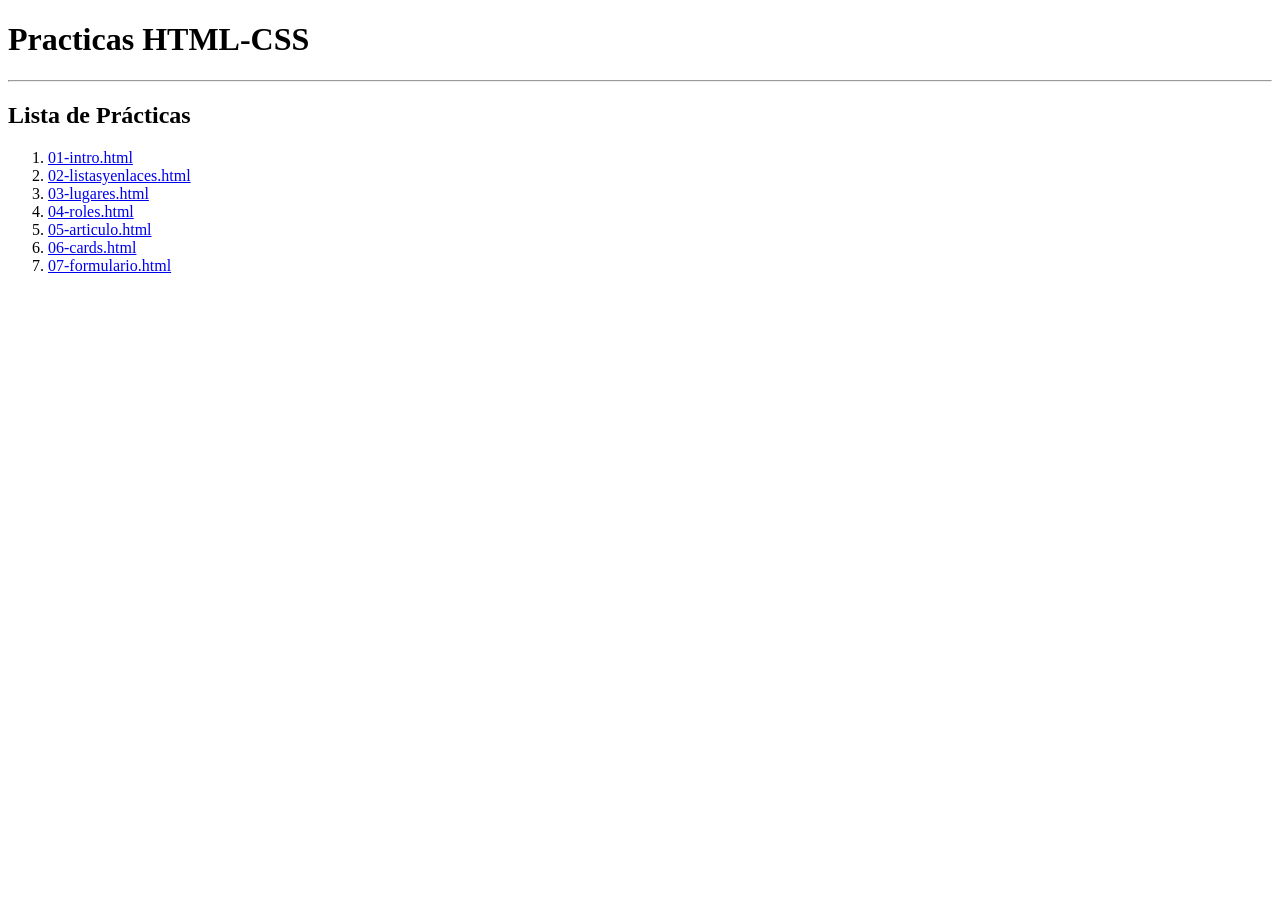
==== index.html @ 6eb4dfa0 "Add files via upload" ====
<!DOCTYPE html>
<html lang="en">
<head>
    <meta charset="UTF-8">
    <meta name="viewport" content="width=device-width, initial-scale=1.0">
    <meta name="keywords" content="Aprende a usar Clip Studio aqui mismo">
    <meta name="description" content="ADENTRATE la mejor app de dibujo esta en este enlace">
    <title>Prácticas</title>
</head>
<body>
    <head>
         <h1>Practicas HTML-CSS</h1>
    </head>

    <header>
        <hr>
    </header>
</body>

<section>
    <main>
        <h1>Lista de Prácticas</h1>
        <ol>
            <li><a href="/EJ/01-intro.html" target="_blank">01-intro.html</a></li> 
            <li><a href="/EJ/02-listasyenlaces.html" target="_blank">02-listasyenlaces.html</a></li>
            <li><a href="/EJ/03-lugares.html" target="_blank">03-lugares.html</a></li>
            <li><a href="/EJ/04-roles.html" target="_blank">04-roles.html</a></li>
            <li><a href="/EJ/05-articulo.html" target="_blank">05-articulo.html</a></li>
            <li><a href="/EJ/06-cards.html" target="_blank">06-cards.html</a></li>
            <li><a href="/EJ/07-formulario.html" target="_blank">07-formulario.html</a></li>
        </ol>

    </main>
</section>

</html>
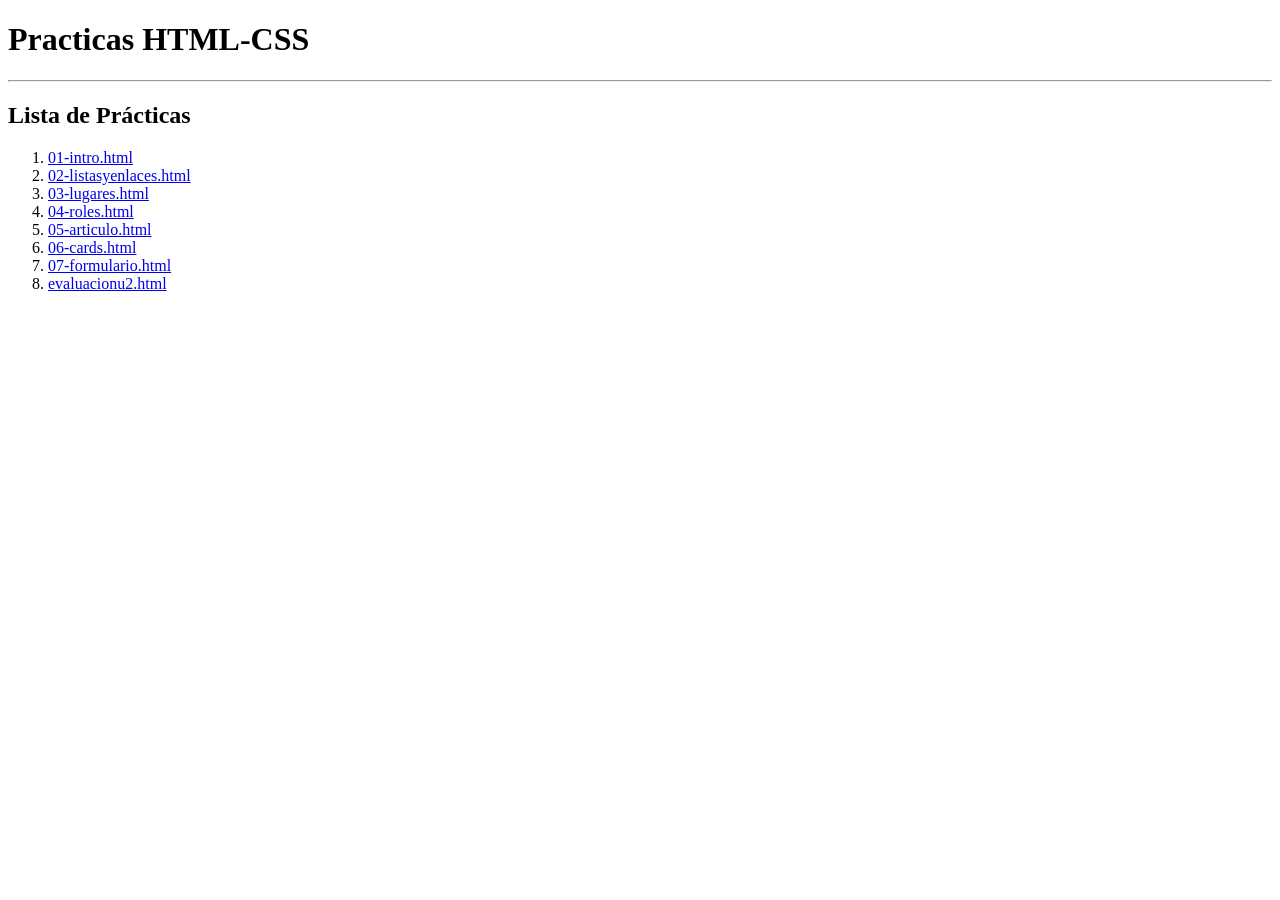
==== commit 7927c24e: "Add files via upload" ====
--- a/index.html
+++ b/index.html
@@ -28,6 +28,7 @@
             <li><a href="/EJ/05-articulo.html" target="_blank">05-articulo.html</a></li>
             <li><a href="/EJ/06-cards.html" target="_blank">06-cards.html</a></li>
             <li><a href="/EJ/07-formulario.html" target="_blank">07-formulario.html</a></li>
+             <li><a href="/EJ/evaluaciónu2.html" target="_blank">evaluacionu2.html</a></li> 
         </ol>
 
     </main>
